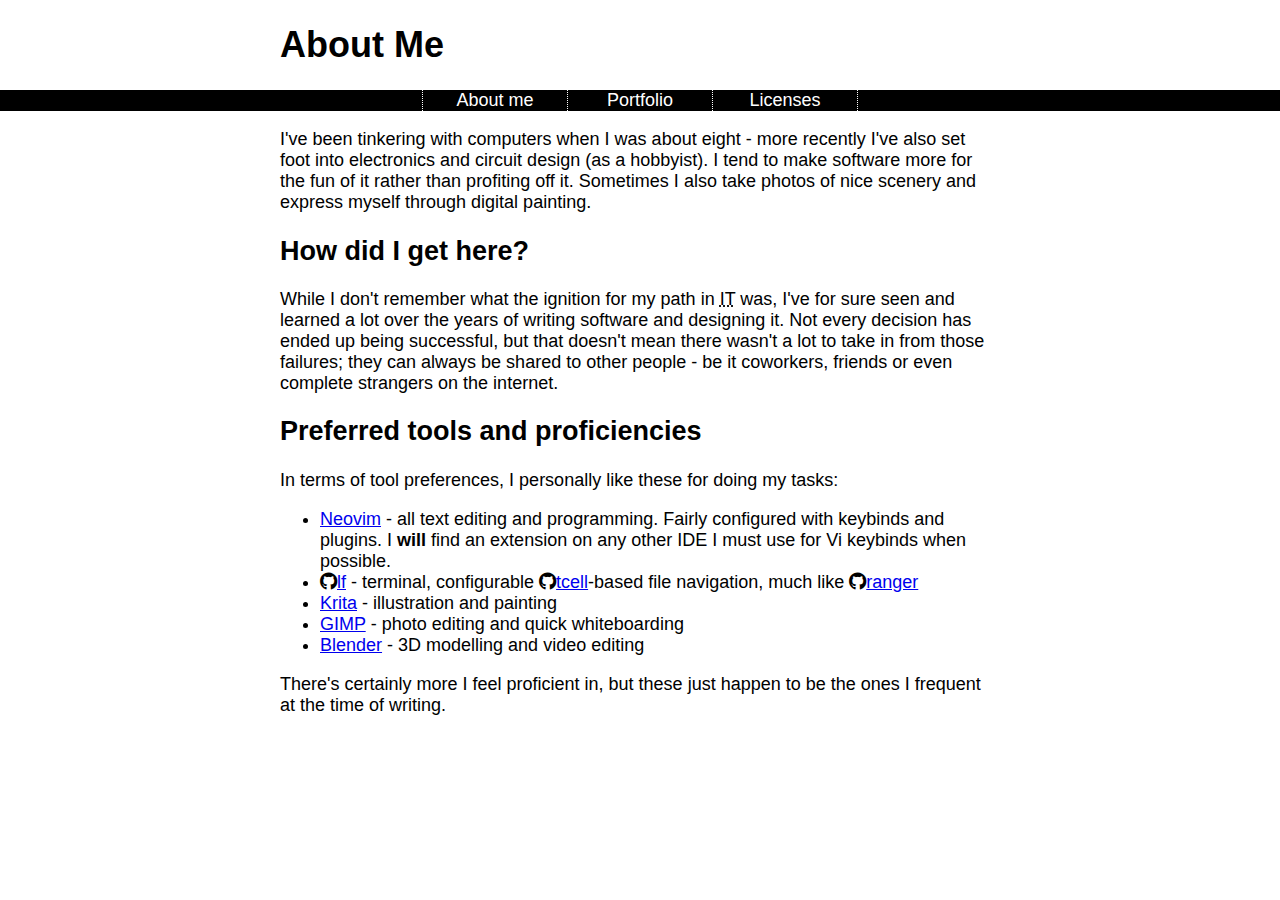
==== about.html @ e4a0a0eb "add new pages" ====
<!DOCTYPE html>
<html lang="en">


<head>
    <link rel="stylesheet" type="text/css" href="css/style.css">
    <link rel="stylesheet" type="text/css" href="assets/fa/css/fontawesome.min.css">
    <link rel="stylesheet" type="text/css" href="assets/fa/css/brands.min.css">
</head>

<body>
    <div class="document-body">
        <h1>About Me</h1>
        <nav class="bar">
            <a href="about.html">About me</a>
            <a href="portfolio.html">Portfolio</a>
            <a class="nav-last" href="licenses.html">Licenses</a>
        </nav>
        <p>
            I've been tinkering with computers when I was about eight - more recently I've also set foot
            into electronics and circuit design (as a hobbyist). I tend to make software more for the
            fun of it rather than profiting off it. Sometimes I also take photos of nice scenery and
            express myself through digital painting.
        </p>
        <h2>How did I get here?</h2>
        <p>
            While I don't remember what the ignition for my path in
            <abbr title="Information Technology">IT</abbr> was, I've for sure seen and learned a lot over the
            years of writing software and designing it. Not every decision has ended up being successful,
            but that doesn't mean there wasn't a lot to take in from those failures; they can always be shared
            to other people - be it coworkers, friends or even complete strangers on the internet.
        </p>
        <h2>Preferred tools and proficiencies</h2>
        <p>
            In terms of tool preferences, I personally like these for doing my tasks:
        </p>
        <ul>
            <li><a href="https://neovim.io/">Neovim</a> - all text editing and programming.
                Fairly configured with keybinds and plugins. I <strong>will</strong> find an extension
                on any other IDE I must use for Vi keybinds when possible.
            </li>
            <li><i class="fa-brands fa-github"></i><a href="https://github.com/gokcehan/lf">lf</a> - terminal, configurable
                <i class="fa-brands fa-github"></i><a href="https://github.com/gdamore/tcell">tcell</a>-based file navigation,
                much like <i class="fa-brands fa-github"></i><a href="https://github.com/ranger/ranger">ranger</a>
            </li>
            <li><a href="https://krita.org/">Krita</a> - illustration and painting</li>
            <li><a href="https://www.gimp.org/">GIMP</a> - photo editing and quick whiteboarding</li>
            <li><a href="https://www.blender.org/">Blender</a> - 3D modelling and video editing</li>
        </ul>
        <p>
            There's certainly more I feel proficient in, but these just happen to be the ones I frequent at the time of writing.
        </p>
    </div>
</body>
---- css/style.css ----
body {
    font: 18px sans-serif;
}

nav.bar {
    display: flex;
    align-items: stretch;
    justify-content: center;
    background-color: black;
    margin-left: calc(50% - 50vw);
    width: 100vw;
}

nav.bar a {
    flex: 1;
    text-decoration: none;
    text-align: center;
    max-width: 8em;
    color: white;
    border-left-style: dotted;
    border-left-width: 1px;
    border-left-color: white;
}

nav.bar a.nav-last {
    border-right-style: dotted;
    border-right-width: 1px;
    border-right-color: white;
}

nav.bar a:hover {
    background-color: #404040;
}

.document-body {
    margin: auto;
    max-width: 40em;
}
---- assets/fa/css/brands.min.css ----
/*!
 * Font Awesome Free 6.1.1 by @fontawesome - https://fontawesome.com
 * License - https://fontawesome.com/license/free (Icons: CC BY 4.0, Fonts: SIL OFL 1.1, Code: MIT License)
 * Copyright 2022 Fonticons, Inc.
 */
:host,:root{--fa-font-brands:normal 400 1em/1 "Font Awesome 6 Brands"}@font-face{font-family:"Font Awesome 6 Brands";font-style:normal;font-weight:400;font-display:block;src:url(/assets/fa/webfonts/fa-brands-400.woff2) format("woff2"),url(/assets/fa/webfonts/fa-brands-400.ttf) format("truetype")}.fa-brands,.fab{font-family:"Font Awesome 6 Brands";font-weight:400}.fa-42-group:before,.fa-innosoft:before{content:"\e080"}.fa-500px:before{content:"\f26e"}.fa-accessible-icon:before{content:"\f368"}.fa-accusoft:before{content:"\f369"}.fa-adn:before{content:"\f170"}.fa-adversal:before{content:"\f36a"}.fa-affiliatetheme:before{content:"\f36b"}.fa-airbnb:before{content:"\f834"}.fa-algolia:before{content:"\f36c"}.fa-alipay:before{content:"\f642"}.fa-amazon:before{content:"\f270"}.fa-amazon-pay:before{content:"\f42c"}.fa-amilia:before{content:"\f36d"}.fa-android:before{content:"\f17b"}.fa-angellist:before{content:"\f209"}.fa-angrycreative:before{content:"\f36e"}.fa-angular:before{content:"\f420"}.fa-app-store:before{content:"\f36f"}.fa-app-store-ios:before{content:"\f370"}.fa-apper:before{content:"\f371"}.fa-apple:before{content:"\f179"}.fa-apple-pay:before{content:"\f415"}.fa-artstation:before{content:"\f77a"}.fa-asymmetrik:before{content:"\f372"}.fa-atlassian:before{content:"\f77b"}.fa-audible:before{content:"\f373"}.fa-autoprefixer:before{content:"\f41c"}.fa-avianex:before{content:"\f374"}.fa-aviato:before{content:"\f421"}.fa-aws:before{content:"\f375"}.fa-bandcamp:before{content:"\f2d5"}.fa-battle-net:before{content:"\f835"}.fa-behance:before{content:"\f1b4"}.fa-behance-square:before{content:"\f1b5"}.fa-bilibili:before{content:"\e3d9"}.fa-bimobject:before{content:"\f378"}.fa-bitbucket:before{content:"\f171"}.fa-bitcoin:before{content:"\f379"}.fa-bity:before{content:"\f37a"}.fa-black-tie:before{content:"\f27e"}.fa-blackberry:before{content:"\f37b"}.fa-blogger:before{content:"\f37c"}.fa-blogger-b:before{content:"\f37d"}.fa-bluetooth:before{content:"\f293"}.fa-bluetooth-b:before{content:"\f294"}.fa-bootstrap:before{content:"\f836"}.fa-bots:before{content:"\e340"}.fa-btc:before{content:"\f15a"}.fa-buffer:before{content:"\f837"}.fa-buromobelexperte:before{content:"\f37f"}.fa-buy-n-large:before{content:"\f8a6"}.fa-buysellads:before{content:"\f20d"}.fa-canadian-maple-leaf:before{content:"\f785"}.fa-cc-amazon-pay:before{content:"\f42d"}.fa-cc-amex:before{content:"\f1f3"}.fa-cc-apple-pay:before{content:"\f416"}.fa-cc-diners-club:before{content:"\f24c"}.fa-cc-discover:before{content:"\f1f2"}.fa-cc-jcb:before{content:"\f24b"}.fa-cc-mastercard:before{content:"\f1f1"}.fa-cc-paypal:before{content:"\f1f4"}.fa-cc-stripe:before{content:"\f1f5"}.fa-cc-visa:before{content:"\f1f0"}.fa-centercode:before{content:"\f380"}.fa-centos:before{content:"\f789"}.fa-chrome:before{content:"\f268"}.fa-chromecast:before{content:"\f838"}.fa-cloudflare:before{content:"\e07d"}.fa-cloudscale:before{content:"\f383"}.fa-cloudsmith:before{content:"\f384"}.fa-cloudversify:before{content:"\f385"}.fa-cmplid:before{content:"\e360"}.fa-codepen:before{content:"\f1cb"}.fa-codiepie:before{content:"\f284"}.fa-confluence:before{content:"\f78d"}.fa-connectdevelop:before{content:"\f20e"}.fa-contao:before{content:"\f26d"}.fa-cotton-bureau:before{content:"\f89e"}.fa-cpanel:before{content:"\f388"}.fa-creative-commons:before{content:"\f25e"}.fa-creative-commons-by:before{content:"\f4e7"}.fa-creative-commons-nc:before{content:"\f4e8"}.fa-creative-commons-nc-eu:before{content:"\f4e9"}.fa-creative-commons-nc-jp:before{content:"\f4ea"}.fa-creative-commons-nd:before{content:"\f4eb"}.fa-creative-commons-pd:before{content:"\f4ec"}.fa-creative-commons-pd-alt:before{content:"\f4ed"}.fa-creative-commons-remix:before{content:"\f4ee"}.fa-creative-commons-sa:before{content:"\f4ef"}.fa-creative-commons-sampling:before{content:"\f4f0"}.fa-creative-commons-sampling-plus:before{content:"\f4f1"}.fa-creative-commons-share:before{content:"\f4f2"}.fa-creative-commons-zero:before{content:"\f4f3"}.fa-critical-role:before{content:"\f6c9"}.fa-css3:before{content:"\f13c"}.fa-css3-alt:before{content:"\f38b"}.fa-cuttlefish:before{content:"\f38c"}.fa-d-and-d:before{content:"\f38d"}.fa-d-and-d-beyond:before{content:"\f6ca"}.fa-dailymotion:before{content:"\e052"}.fa-dashcube:before{content:"\f210"}.fa-deezer:before{content:"\e077"}.fa-delicious:before{content:"\f1a5"}.fa-deploydog:before{content:"\f38e"}.fa-deskpro:before{content:"\f38f"}.fa-dev:before{content:"\f6cc"}.fa-deviantart:before{content:"\f1bd"}.fa-dhl:before{content:"\f790"}.fa-diaspora:before{content:"\f791"}.fa-digg:before{content:"\f1a6"}.fa-digital-ocean:before{content:"\f391"}.fa-discord:before{content:"\f392"}.fa-discourse:before{content:"\f393"}.fa-dochub:before{content:"\f394"}.fa-docker:before{content:"\f395"}.fa-draft2digital:before{content:"\f396"}.fa-dribbble:before{content:"\f17d"}.fa-dribbble-square:before{content:"\f397"}.fa-dropbox:before{content:"\f16b"}.fa-drupal:before{content:"\f1a9"}.fa-dyalog:before{content:"\f399"}.fa-earlybirds:before{content:"\f39a"}.fa-ebay:before{content:"\f4f4"}.fa-edge:before{content:"\f282"}.fa-edge-legacy:before{content:"\e078"}.fa-elementor:before{content:"\f430"}.fa-ello:before{content:"\f5f1"}.fa-ember:before{content:"\f423"}.fa-empire:before{content:"\f1d1"}.fa-envira:before{content:"\f299"}.fa-erlang:before{content:"\f39d"}.fa-ethereum:before{content:"\f42e"}.fa-etsy:before{content:"\f2d7"}.fa-evernote:before{content:"\f839"}.fa-expeditedssl:before{content:"\f23e"}.fa-facebook:before{content:"\f09a"}.fa-facebook-f:before{content:"\f39e"}.fa-facebook-messenger:before{content:"\f39f"}.fa-facebook-square:before{content:"\f082"}.fa-fantasy-flight-games:before{content:"\f6dc"}.fa-fedex:before{content:"\f797"}.fa-fedora:before{content:"\f798"}.fa-figma:before{content:"\f799"}.fa-firefox:before{content:"\f269"}.fa-firefox-browser:before{content:"\e007"}.fa-first-order:before{content:"\f2b0"}.fa-first-order-alt:before{content:"\f50a"}.fa-firstdraft:before{content:"\f3a1"}.fa-flickr:before{content:"\f16e"}.fa-flipboard:before{content:"\f44d"}.fa-fly:before{content:"\f417"}.fa-font-awesome-flag:before,.fa-font-awesome-logo-full:before,.fa-font-awesome:before{content:"\f2b4"}.fa-fonticons:before{content:"\f280"}.fa-fonticons-fi:before{content:"\f3a2"}.fa-fort-awesome:before{content:"\f286"}.fa-fort-awesome-alt:before{content:"\f3a3"}.fa-forumbee:before{content:"\f211"}.fa-foursquare:before{content:"\f180"}.fa-free-code-camp:before{content:"\f2c5"}.fa-freebsd:before{content:"\f3a4"}.fa-fulcrum:before{content:"\f50b"}.fa-galactic-republic:before{content:"\f50c"}.fa-galactic-senate:before{content:"\f50d"}.fa-get-pocket:before{content:"\f265"}.fa-gg:before{content:"\f260"}.fa-gg-circle:before{content:"\f261"}.fa-git:before{content:"\f1d3"}.fa-git-alt:before{content:"\f841"}.fa-git-square:before{content:"\f1d2"}.fa-github:before{content:"\f09b"}.fa-github-alt:before{content:"\f113"}.fa-github-square:before{content:"\f092"}.fa-gitkraken:before{content:"\f3a6"}.fa-gitlab:before{content:"\f296"}.fa-gitter:before{content:"\f426"}.fa-glide:before{content:"\f2a5"}.fa-glide-g:before{content:"\f2a6"}.fa-gofore:before{content:"\f3a7"}.fa-golang:before{content:"\e40f"}.fa-goodreads:before{content:"\f3a8"}.fa-goodreads-g:before{content:"\f3a9"}.fa-google:before{content:"\f1a0"}.fa-google-drive:before{content:"\f3aa"}.fa-google-pay:before{content:"\e079"}.fa-google-play:before{content:"\f3ab"}.fa-google-plus:before{content:"\f2b3"}.fa-google-plus-g:before{content:"\f0d5"}.fa-google-plus-square:before{content:"\f0d4"}.fa-google-wallet:before{content:"\f1ee"}.fa-gratipay:before{content:"\f184"}.fa-grav:before{content:"\f2d6"}.fa-gripfire:before{content:"\f3ac"}.fa-grunt:before{content:"\f3ad"}.fa-guilded:before{content:"\e07e"}.fa-gulp:before{content:"\f3ae"}.fa-hacker-news:before{content:"\f1d4"}.fa-hacker-news-square:before{content:"\f3af"}.fa-hackerrank:before{content:"\f5f7"}.fa-hashnode:before{content:"\e499"}.fa-hips:before{content:"\f452"}.fa-hire-a-helper:before{content:"\f3b0"}.fa-hive:before{content:"\e07f"}.fa-hooli:before{content:"\f427"}.fa-hornbill:before{content:"\f592"}.fa-hotjar:before{content:"\f3b1"}.fa-houzz:before{content:"\f27c"}.fa-html5:before{content:"\f13b"}.fa-hubspot:before{content:"\f3b2"}.fa-ideal:before{content:"\e013"}.fa-imdb:before{content:"\f2d8"}.fa-instagram:before{content:"\f16d"}.fa-instagram-square:before{content:"\e055"}.fa-instalod:before{content:"\e081"}.fa-intercom:before{content:"\f7af"}.fa-internet-explorer:before{content:"\f26b"}.fa-invision:before{content:"\f7b0"}.fa-ioxhost:before{content:"\f208"}.fa-itch-io:before{content:"\f83a"}.fa-itunes:before{content:"\f3b4"}.fa-itunes-note:before{content:"\f3b5"}.fa-java:before{content:"\f4e4"}.fa-jedi-order:before{content:"\f50e"}.fa-jenkins:before{content:"\f3b6"}.fa-jira:before{content:"\f7b1"}.fa-joget:before{content:"\f3b7"}.fa-joomla:before{content:"\f1aa"}.fa-js:before{content:"\f3b8"}.fa-js-square:before{content:"\f3b9"}.fa-jsfiddle:before{content:"\f1cc"}.fa-kaggle:before{content:"\f5fa"}.fa-keybase:before{content:"\f4f5"}.fa-keycdn:before{content:"\f3ba"}.fa-kickstarter:before{content:"\f3bb"}.fa-kickstarter-k:before{content:"\f3bc"}.fa-korvue:before{content:"\f42f"}.fa-laravel:before{content:"\f3bd"}.fa-lastfm:before{content:"\f202"}.fa-lastfm-square:before{content:"\f203"}.fa-leanpub:before{content:"\f212"}.fa-less:before{content:"\f41d"}.fa-line:before{content:"\f3c0"}.fa-linkedin:before{content:"\f08c"}.fa-linkedin-in:before{content:"\f0e1"}.fa-linode:before{content:"\f2b8"}.fa-linux:before{content:"\f17c"}.fa-lyft:before{content:"\f3c3"}.fa-magento:before{content:"\f3c4"}.fa-mailchimp:before{content:"\f59e"}.fa-mandalorian:before{content:"\f50f"}.fa-markdown:before{content:"\f60f"}.fa-mastodon:before{content:"\f4f6"}.fa-maxcdn:before{content:"\f136"}.fa-mdb:before{content:"\f8ca"}.fa-medapps:before{content:"\f3c6"}.fa-medium-m:before,.fa-medium:before{content:"\f23a"}.fa-medrt:before{content:"\f3c8"}.fa-meetup:before{content:"\f2e0"}.fa-megaport:before{content:"\f5a3"}.fa-mendeley:before{content:"\f7b3"}.fa-microblog:before{content:"\e01a"}.fa-microsoft:before{content:"\f3ca"}.fa-mix:before{content:"\f3cb"}.fa-mixcloud:before{content:"\f289"}.fa-mixer:before{content:"\e056"}.fa-mizuni:before{content:"\f3cc"}.fa-modx:before{content:"\f285"}.fa-monero:before{content:"\f3d0"}.fa-napster:before{content:"\f3d2"}.fa-neos:before{content:"\f612"}.fa-nfc-directional:before{content:"\e530"}.fa-nfc-symbol:before{content:"\e531"}.fa-nimblr:before{content:"\f5a8"}.fa-node:before{content:"\f419"}.fa-node-js:before{content:"\f3d3"}.fa-npm:before{content:"\f3d4"}.fa-ns8:before{content:"\f3d5"}.fa-nutritionix:before{content:"\f3d6"}.fa-octopus-deploy:before{content:"\e082"}.fa-odnoklassniki:before{content:"\f263"}.fa-odnoklassniki-square:before{content:"\f264"}.fa-old-republic:before{content:"\f510"}.fa-opencart:before{content:"\f23d"}.fa-openid:before{content:"\f19b"}.fa-opera:before{content:"\f26a"}.fa-optin-monster:before{content:"\f23c"}.fa-orcid:before{content:"\f8d2"}.fa-osi:before{content:"\f41a"}.fa-padlet:before{content:"\e4a0"}.fa-page4:before{content:"\f3d7"}.fa-pagelines:before{content:"\f18c"}.fa-palfed:before{content:"\f3d8"}.fa-patreon:before{content:"\f3d9"}.fa-paypal:before{content:"\f1ed"}.fa-perbyte:before{content:"\e083"}.fa-periscope:before{content:"\f3da"}.fa-phabricator:before{content:"\f3db"}.fa-phoenix-framework:before{content:"\f3dc"}.fa-phoenix-squadron:before{content:"\f511"}.fa-php:before{content:"\f457"}.fa-pied-piper:before{content:"\f2ae"}.fa-pied-piper-alt:before{content:"\f1a8"}.fa-pied-piper-hat:before{content:"\f4e5"}.fa-pied-piper-pp:before{content:"\f1a7"}.fa-pied-piper-square:before{content:"\e01e"}.fa-pinterest:before{content:"\f0d2"}.fa-pinterest-p:before{content:"\f231"}.fa-pinterest-square:before{content:"\f0d3"}.fa-pix:before{content:"\e43a"}.fa-playstation:before{content:"\f3df"}.fa-product-hunt:before{content:"\f288"}.fa-pushed:before{content:"\f3e1"}.fa-python:before{content:"\f3e2"}.fa-qq:before{content:"\f1d6"}.fa-quinscape:before{content:"\f459"}.fa-quora:before{content:"\f2c4"}.fa-r-project:before{content:"\f4f7"}.fa-raspberry-pi:before{content:"\f7bb"}.fa-ravelry:before{content:"\f2d9"}.fa-react:before{content:"\f41b"}.fa-reacteurope:before{content:"\f75d"}.fa-readme:before{content:"\f4d5"}.fa-rebel:before{content:"\f1d0"}.fa-red-river:before{content:"\f3e3"}.fa-reddit:before{content:"\f1a1"}.fa-reddit-alien:before{content:"\f281"}.fa-reddit-square:before{content:"\f1a2"}.fa-redhat:before{content:"\f7bc"}.fa-renren:before{content:"\f18b"}.fa-replyd:before{content:"\f3e6"}.fa-researchgate:before{content:"\f4f8"}.fa-resolving:before{content:"\f3e7"}.fa-rev:before{content:"\f5b2"}.fa-rocketchat:before{content:"\f3e8"}.fa-rockrms:before{content:"\f3e9"}.fa-rust:before{content:"\e07a"}.fa-safari:before{content:"\f267"}.fa-salesforce:before{content:"\f83b"}.fa-sass:before{content:"\f41e"}.fa-schlix:before{content:"\f3ea"}.fa-screenpal:before{content:"\e570"}.fa-scribd:before{content:"\f28a"}.fa-searchengin:before{content:"\f3eb"}.fa-sellcast:before{content:"\f2da"}.fa-sellsy:before{content:"\f213"}.fa-servicestack:before{content:"\f3ec"}.fa-shirtsinbulk:before{content:"\f214"}.fa-shopify:before{content:"\e057"}.fa-shopware:before{content:"\f5b5"}.fa-simplybuilt:before{content:"\f215"}.fa-sistrix:before{content:"\f3ee"}.fa-sith:before{content:"\f512"}.fa-sitrox:before{content:"\e44a"}.fa-sketch:before{content:"\f7c6"}.fa-skyatlas:before{content:"\f216"}.fa-skype:before{content:"\f17e"}.fa-slack-hash:before,.fa-slack:before{content:"\f198"}.fa-slideshare:before{content:"\f1e7"}.fa-snapchat-ghost:before,.fa-snapchat:before{content:"\f2ab"}.fa-snapchat-square:before{content:"\f2ad"}.fa-soundcloud:before{content:"\f1be"}.fa-sourcetree:before{content:"\f7d3"}.fa-speakap:before{content:"\f3f3"}.fa-speaker-deck:before{content:"\f83c"}.fa-spotify:before{content:"\f1bc"}.fa-square-font-awesome:before{content:"\f425"}.fa-font-awesome-alt:before,.fa-square-font-awesome-stroke:before{content:"\f35c"}.fa-squarespace:before{content:"\f5be"}.fa-stack-exchange:before{content:"\f18d"}.fa-stack-overflow:before{content:"\f16c"}.fa-stackpath:before{content:"\f842"}.fa-staylinked:before{content:"\f3f5"}.fa-steam:before{content:"\f1b6"}.fa-steam-square:before{content:"\f1b7"}.fa-steam-symbol:before{content:"\f3f6"}.fa-sticker-mule:before{content:"\f3f7"}.fa-strava:before{content:"\f428"}.fa-stripe:before{content:"\f429"}.fa-stripe-s:before{content:"\f42a"}.fa-studiovinari:before{content:"\f3f8"}.fa-stumbleupon:before{content:"\f1a4"}.fa-stumbleupon-circle:before{content:"\f1a3"}.fa-superpowers:before{content:"\f2dd"}.fa-supple:before{content:"\f3f9"}.fa-suse:before{content:"\f7d6"}.fa-swift:before{content:"\f8e1"}.fa-symfony:before{content:"\f83d"}.fa-teamspeak:before{content:"\f4f9"}.fa-telegram-plane:before,.fa-telegram:before{content:"\f2c6"}.fa-tencent-weibo:before{content:"\f1d5"}.fa-the-red-yeti:before{content:"\f69d"}.fa-themeco:before{content:"\f5c6"}.fa-themeisle:before{content:"\f2b2"}.fa-think-peaks:before{content:"\f731"}.fa-tiktok:before{content:"\e07b"}.fa-trade-federation:before{content:"\f513"}.fa-trello:before{content:"\f181"}.fa-tumblr:before{content:"\f173"}.fa-tumblr-square:before{content:"\f174"}.fa-twitch:before{content:"\f1e8"}.fa-twitter:before{content:"\f099"}.fa-twitter-square:before{content:"\f081"}.fa-typo3:before{content:"\f42b"}.fa-uber:before{content:"\f402"}.fa-ubuntu:before{content:"\f7df"}.fa-uikit:before{content:"\f403"}.fa-umbraco:before{content:"\f8e8"}.fa-uncharted:before{content:"\e084"}.fa-uniregistry:before{content:"\f404"}.fa-unity:before{content:"\e049"}.fa-unsplash:before{content:"\e07c"}.fa-untappd:before{content:"\f405"}.fa-ups:before{content:"\f7e0"}.fa-usb:before{content:"\f287"}.fa-usps:before{content:"\f7e1"}.fa-ussunnah:before{content:"\f407"}.fa-vaadin:before{content:"\f408"}.fa-viacoin:before{content:"\f237"}.fa-viadeo:before{content:"\f2a9"}.fa-viadeo-square:before{content:"\f2aa"}.fa-viber:before{content:"\f409"}.fa-vimeo:before{content:"\f40a"}.fa-vimeo-square:before{content:"\f194"}.fa-vimeo-v:before{content:"\f27d"}.fa-vine:before{content:"\f1ca"}.fa-vk:before{content:"\f189"}.fa-vnv:before{content:"\f40b"}.fa-vuejs:before{content:"\f41f"}.fa-watchman-monitoring:before{content:"\e087"}.fa-waze:before{content:"\f83f"}.fa-weebly:before{content:"\f5cc"}.fa-weibo:before{content:"\f18a"}.fa-weixin:before{content:"\f1d7"}.fa-whatsapp:before{content:"\f232"}.fa-whatsapp-square:before{content:"\f40c"}.fa-whmcs:before{content:"\f40d"}.fa-wikipedia-w:before{content:"\f266"}.fa-windows:before{content:"\f17a"}.fa-wirsindhandwerk:before,.fa-wsh:before{content:"\e2d0"}.fa-wix:before{content:"\f5cf"}.fa-wizards-of-the-coast:before{content:"\f730"}.fa-wodu:before{content:"\e088"}.fa-wolf-pack-battalion:before{content:"\f514"}.fa-wordpress:before{content:"\f19a"}.fa-wordpress-simple:before{content:"\f411"}.fa-wpbeginner:before{content:"\f297"}.fa-wpexplorer:before{content:"\f2de"}.fa-wpforms:before{content:"\f298"}.fa-wpressr:before{content:"\f3e4"}.fa-xbox:before{content:"\f412"}.fa-xing:before{content:"\f168"}.fa-xing-square:before{content:"\f169"}.fa-y-combinator:before{content:"\f23b"}.fa-yahoo:before{content:"\f19e"}.fa-yammer:before{content:"\f840"}.fa-yandex:before{content:"\f413"}.fa-yandex-international:before{content:"\f414"}.fa-yarn:before{content:"\f7e3"}.fa-yelp:before{content:"\f1e9"}.fa-yoast:before{content:"\f2b1"}.fa-youtube:before{content:"\f167"}.fa-youtube-square:before{content:"\f431"}.fa-zhihu:before{content:"\f63f"}
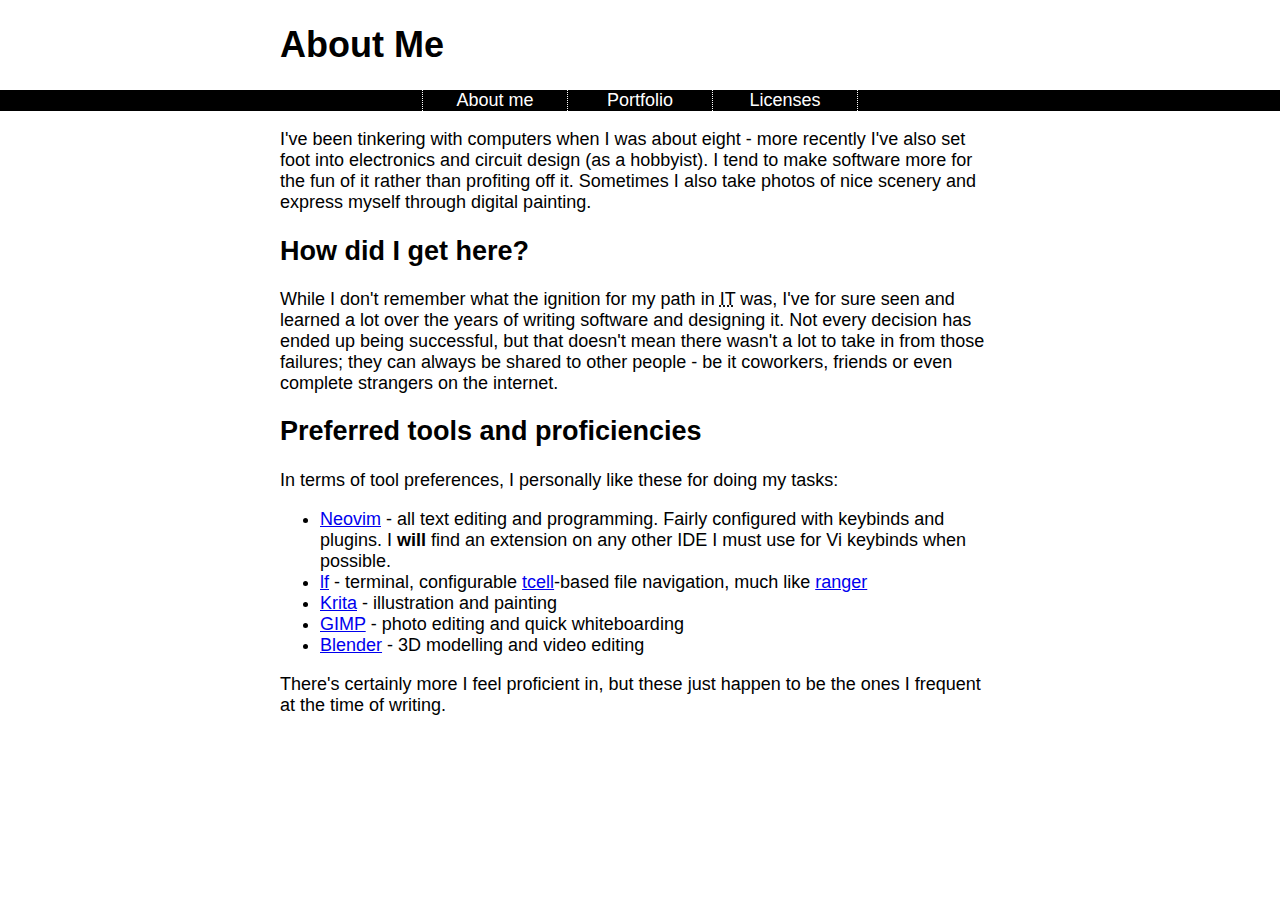
==== commit 9ec75d0d: "remove icons" ====
--- a/about.html
+++ b/about.html
@@ -39,9 +39,9 @@
                 Fairly configured with keybinds and plugins. I <strong>will</strong> find an extension
                 on any other IDE I must use for Vi keybinds when possible.
             </li>
-            <li><i class="fa-brands fa-github"></i><a href="https://github.com/gokcehan/lf">lf</a> - terminal, configurable
-                <i class="fa-brands fa-github"></i><a href="https://github.com/gdamore/tcell">tcell</a>-based file navigation,
-                much like <i class="fa-brands fa-github"></i><a href="https://github.com/ranger/ranger">ranger</a>
+            <li><a href="https://github.com/gokcehan/lf">lf</a> - terminal, configurable
+                <a href="https://github.com/gdamore/tcell">tcell</a>-based file navigation,
+                much like <a href="https://github.com/ranger/ranger">ranger</a>
             </li>
             <li><a href="https://krita.org/">Krita</a> - illustration and painting</li>
             <li><a href="https://www.gimp.org/">GIMP</a> - photo editing and quick whiteboarding</li>
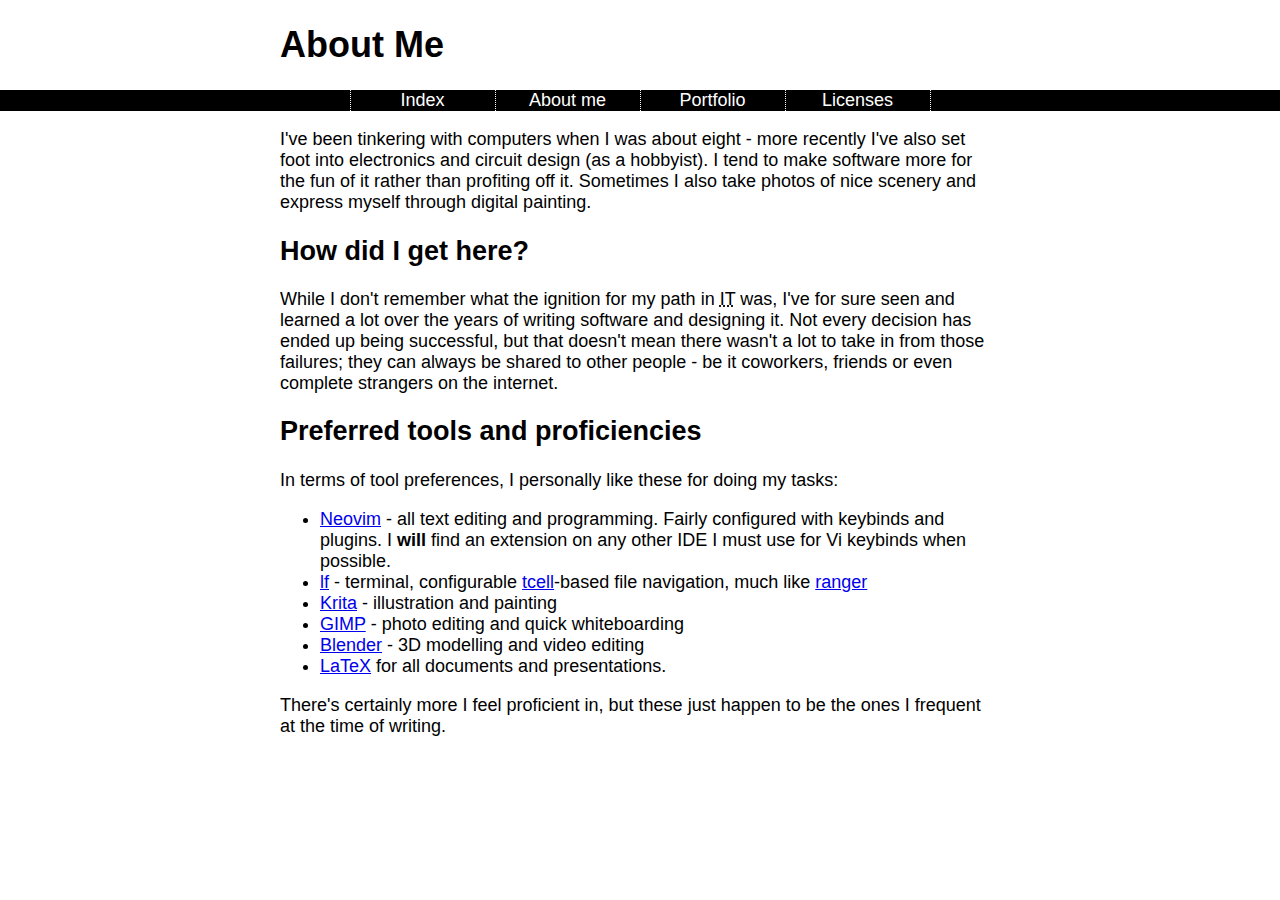
==== commit d7fcce40: "put index page to navbar" ====
--- a/about.html
+++ b/about.html
@@ -12,9 +12,10 @@
     <div class="document-body">
         <h1>About Me</h1>
         <nav class="bar">
-            <a href="about.html">About me</a>
-            <a href="portfolio.html">Portfolio</a>
-            <a class="nav-last" href="licenses.html">Licenses</a>
+            <a href="index">Index</a>
+            <a href="about">About me</a>
+            <a href="portfolio">Portfolio</a>
+            <a class="nav-last" href="licenses">Licenses</a>
         </nav>
         <p>
             I've been tinkering with computers when I was about eight - more recently I've also set foot
@@ -46,6 +47,7 @@
             <li><a href="https://krita.org/">Krita</a> - illustration and painting</li>
             <li><a href="https://www.gimp.org/">GIMP</a> - photo editing and quick whiteboarding</li>
             <li><a href="https://www.blender.org/">Blender</a> - 3D modelling and video editing</li>
+            <li><a href="https://www.latex-project.org/">LaTeX</a> for all documents and presentations.</li>
         </ul>
         <p>
             There's certainly more I feel proficient in, but these just happen to be the ones I frequent at the time of writing.
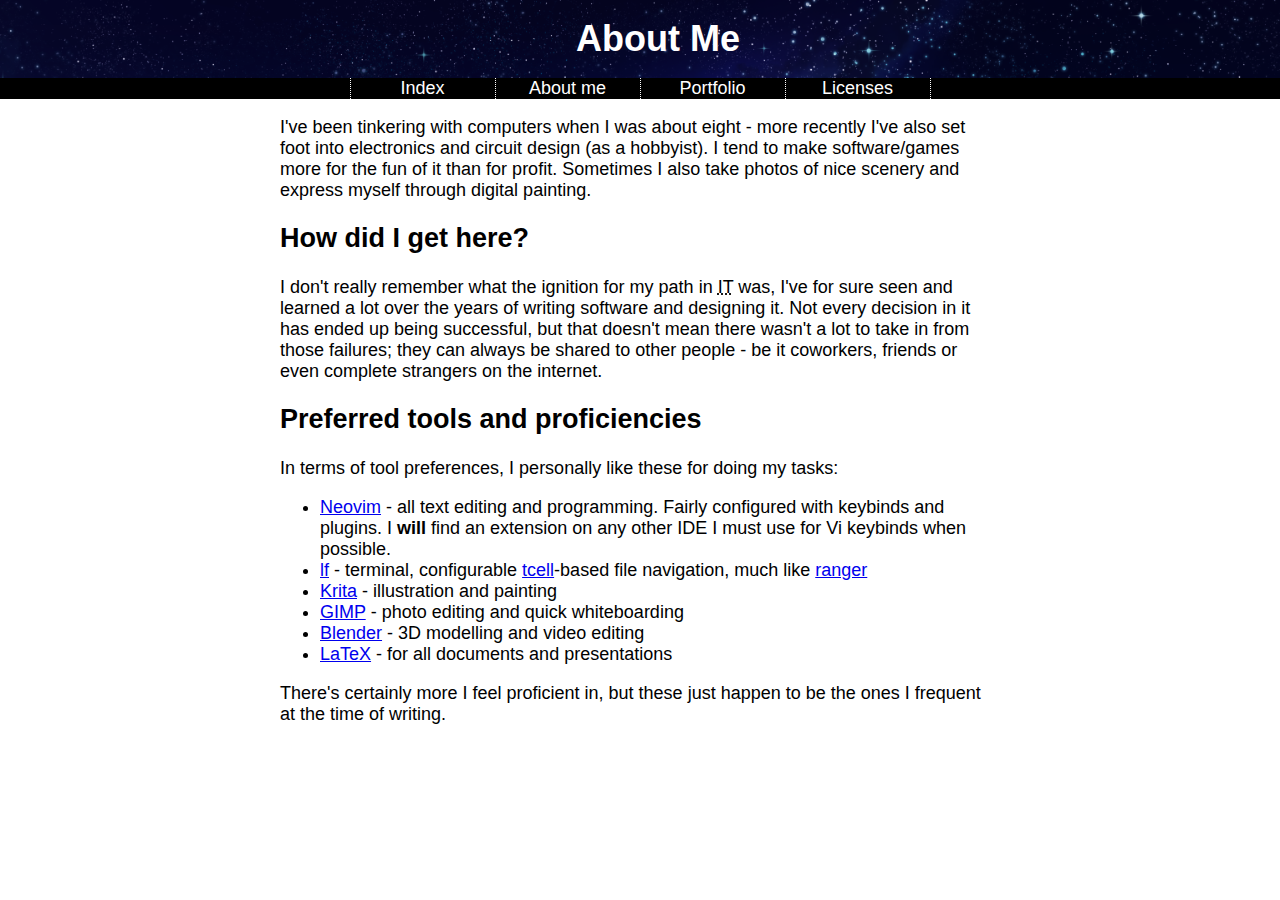
==== commit 7a4c3bce: "new title bar i guess" ====
--- a/about.html
+++ b/about.html
@@ -3,14 +3,16 @@
 
 
 <head>
-    <link rel="stylesheet" type="text/css" href="css/style.css">
+    <link rel="stylesheet" type="text/css" href="assets/css/style.css">
     <link rel="stylesheet" type="text/css" href="assets/fa/css/fontawesome.min.css">
     <link rel="stylesheet" type="text/css" href="assets/fa/css/brands.min.css">
 </head>
 
 <body>
+    <div class="title-bg">
+        <h1 class="title-text">About Me</h1>
+    </div>
     <div class="document-body">
-        <h1>About Me</h1>
         <nav class="bar">
             <a href="index">Index</a>
             <a href="about">About me</a>
@@ -19,15 +21,15 @@
         </nav>
         <p>
             I've been tinkering with computers when I was about eight - more recently I've also set foot
-            into electronics and circuit design (as a hobbyist). I tend to make software more for the
-            fun of it rather than profiting off it. Sometimes I also take photos of nice scenery and
+            into electronics and circuit design (as a hobbyist). I tend to make software/games more for the
+            fun of it than for profit. Sometimes I also take photos of nice scenery and
             express myself through digital painting.
         </p>
         <h2>How did I get here?</h2>
         <p>
-            While I don't remember what the ignition for my path in
+            I don't really remember what the ignition for my path in
             <abbr title="Information Technology">IT</abbr> was, I've for sure seen and learned a lot over the
-            years of writing software and designing it. Not every decision has ended up being successful,
+            years of writing software and designing it. Not every decision in it has ended up being successful,
             but that doesn't mean there wasn't a lot to take in from those failures; they can always be shared
             to other people - be it coworkers, friends or even complete strangers on the internet.
         </p>
@@ -47,7 +49,7 @@
             <li><a href="https://krita.org/">Krita</a> - illustration and painting</li>
             <li><a href="https://www.gimp.org/">GIMP</a> - photo editing and quick whiteboarding</li>
             <li><a href="https://www.blender.org/">Blender</a> - 3D modelling and video editing</li>
-            <li><a href="https://www.latex-project.org/">LaTeX</a> for all documents and presentations.</li>
+            <li><a href="https://www.latex-project.org/">LaTeX</a> - for all documents and presentations</li>
         </ul>
         <p>
             There's certainly more I feel proficient in, but these just happen to be the ones I frequent at the time of writing.
--- a/assets/css/style.css
+++ b/assets/css/style.css
@@ -0,0 +1,56 @@
+body {
+    font: 18px sans-serif;
+    margin: 0px;
+}
+
+div.title-bg {
+    position: relative;
+    background-image: url(/assets/img/title-bg.png);
+    background-repeat: repeat-x;
+    background-size: cover;
+    width: 100vw;
+    height: 100%;
+    margin-left: calc(50% - 50vw);
+    padding: 1em;
+}
+
+div.title-bg h1.title-text {
+    margin: 0px;
+    color: white;
+    text-align: center;
+}
+
+nav.bar {
+    display: flex;
+    align-items: stretch;
+    justify-content: center;
+    background-color: black;
+    margin-left: calc(50% - 50vw);
+    width: 100vw;
+}
+
+nav.bar a {
+    flex: 1;
+    text-decoration: none;
+    text-align: center;
+    max-width: 8em;
+    color: white;
+    border-left-style: dotted;
+    border-left-width: 1px;
+    border-left-color: white;
+}
+
+nav.bar a.nav-last {
+    border-right-style: dotted;
+    border-right-width: 1px;
+    border-right-color: white;
+}
+
+nav.bar a:hover {
+    background-color: #404040;
+}
+
+.document-body {
+    margin: auto;
+    max-width: 40em;
+}
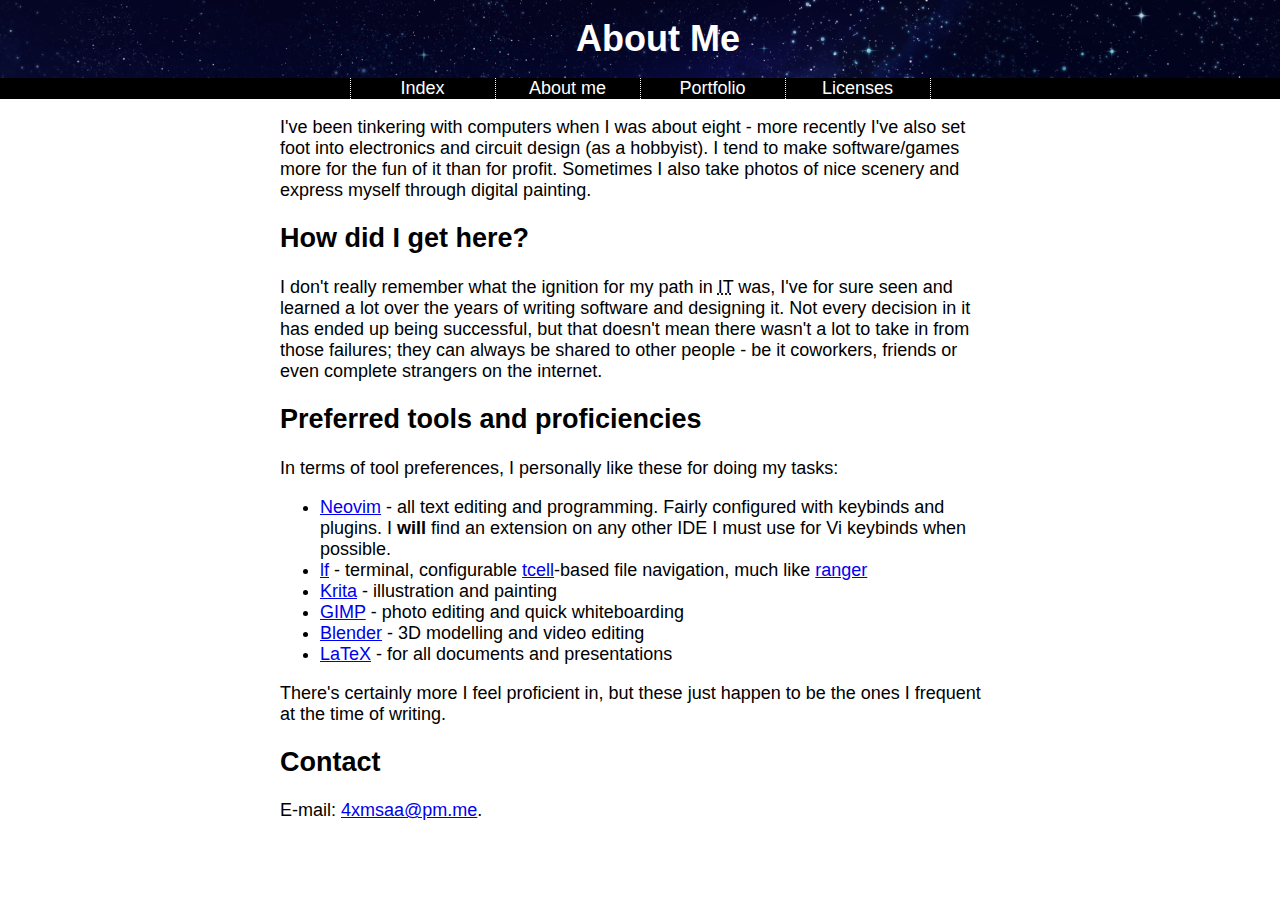
==== commit 426a5000: "add contact" ====
--- a/about.html
+++ b/about.html
@@ -54,5 +54,9 @@
         <p>
             There's certainly more I feel proficient in, but these just happen to be the ones I frequent at the time of writing.
         </p>
+        <h2>Contact</h2>
+        <p>
+            E-mail: <a href="mailto:4xmsaa@pm.me">4xmsaa@pm.me</a>.
+        </p>
     </div>
 </body>
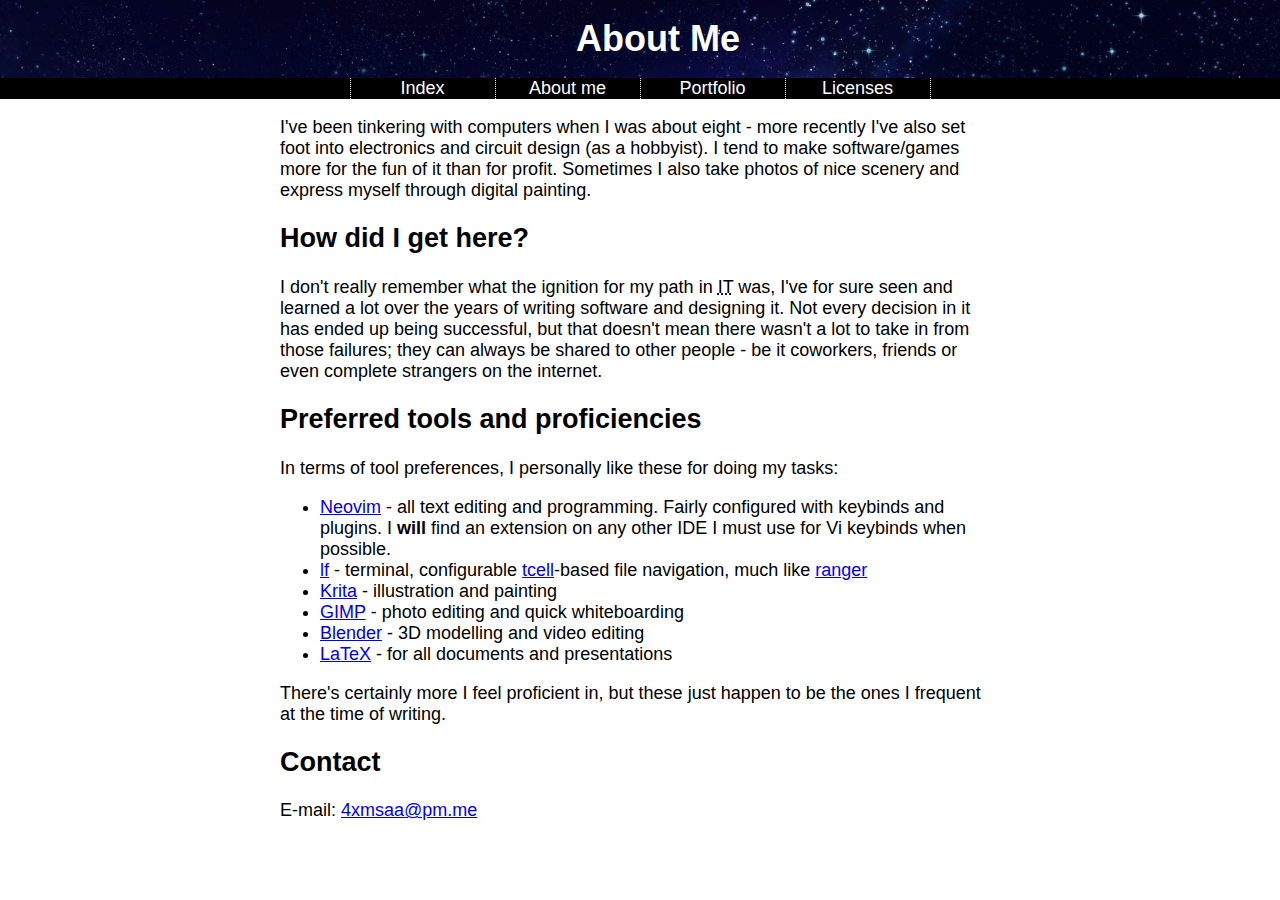
==== commit 52a051ee: "remove punctuation" ====
--- a/about.html
+++ b/about.html
@@ -56,7 +56,7 @@
         </p>
         <h2>Contact</h2>
         <p>
-            E-mail: <a href="mailto:4xmsaa@pm.me">4xmsaa@pm.me</a>.
+            E-mail: <a href="mailto:4xmsaa@pm.me">4xmsaa@pm.me</a>
         </p>
     </div>
 </body>
